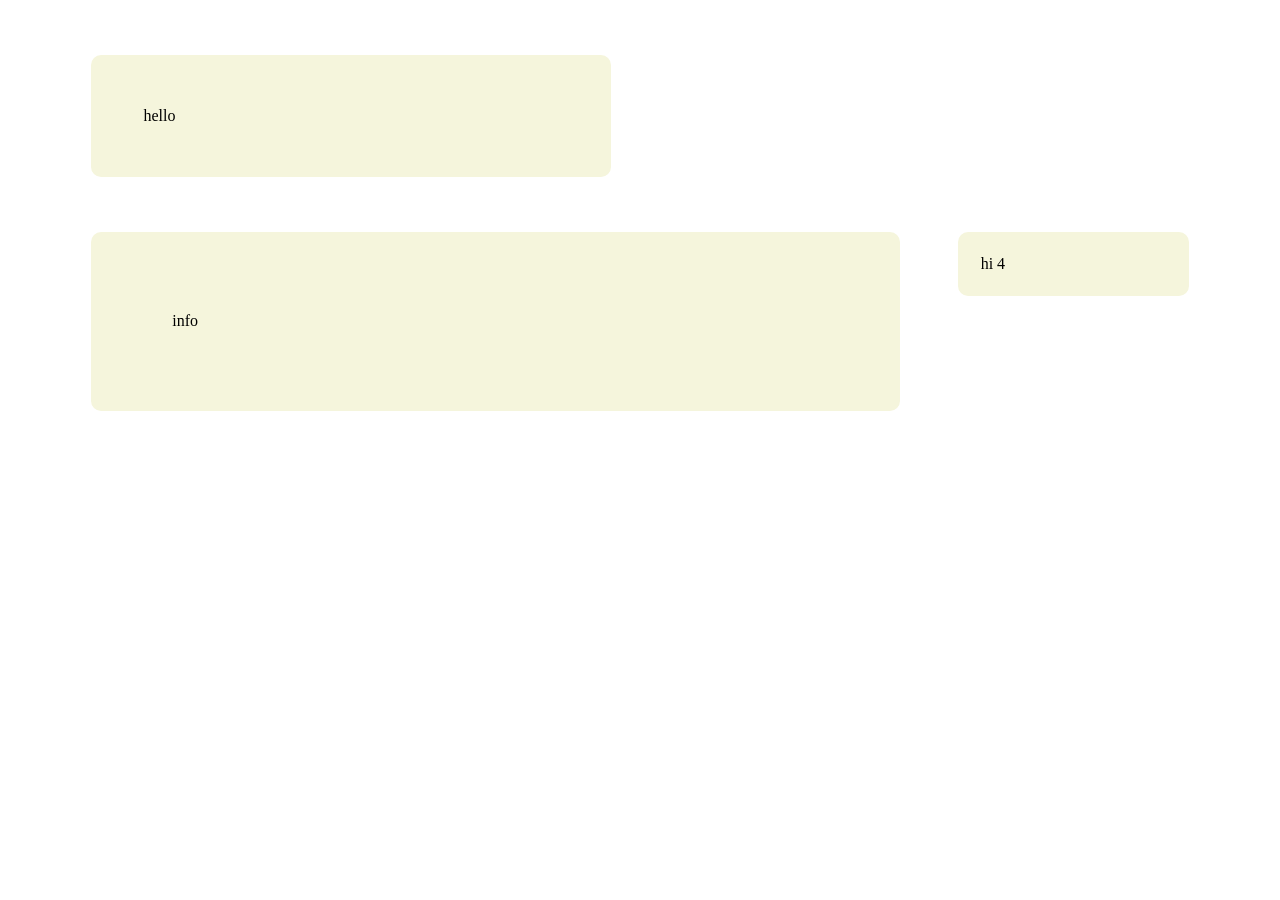
==== about.html @ 9b091c39 "try these pants on for size" ====
<!DOCTYPE html>
<head>
    <meta charset="UTF-8">
    <meta name="viewport" content="width=device-width, initial-scale=1.0">
    <title>About</title>
    <link href="code/style.css" rel="stylesheet" type="text/css" media="all">
</head>
<body>
   <div class="mainBox">
      <div class="headerBox">
         <div class="cont fullTitleCont">hello</div>
      </div>
      <div class="bodyBox">
         <div class="cont infoCont">info</div>
        <a class="linkBox fourthCont"><div class="cont">hi 4</div></a>
      </div>
   </div>
</body>
---- code/style.css ----
body{
  display:grid;
  overflow:hidden;
  margin:0%;
}
.mainBox{
  display:grid;
  grid-template-columns:1fr 12fr 1fr;
  
}
.headerBox,.bodyBox{
  grid-column-start:2;
  grid-column-end:3;
  display:grid;
}
.headerBox{
  grid-template-columns:9fr 1fr 9fr;
  margin-bottom:5%;
  margin-top:5%;
}
.bodyBox{
  grid-template-columns:4fr 1fr 4fr 1fr 4fr 1fr 4fr;
}
.titleCont,.firstCont{
  grid-column-start: 1;
  grid-column-end: 2;
}
.imageCont,.secondCont{
  grid-column-start: 3;
  grid-column-end: 4;
}
.thirdCont{
  grid-column-start: 5;
  grid-column-end: 6;
}
.fourthCont{
  grid-column-start: 7;
  grid-column-end: 8;
}
.infoCont{
  grid-column-start: 1;
  grid-column-end:6;
}

.cont{
  padding:10%;
  border-radius:10px;
  background-color: beige;
}
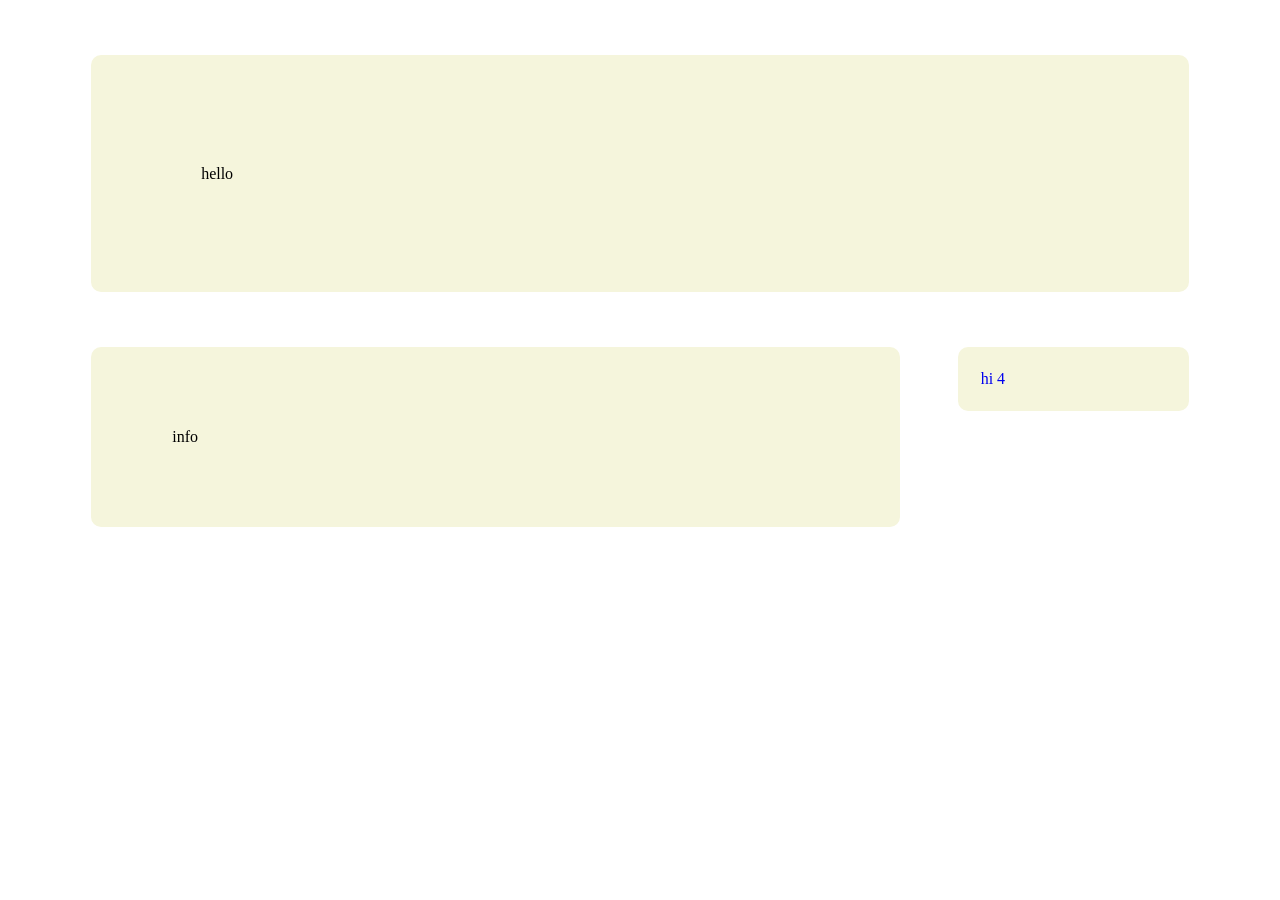
==== commit 47d03134: "message" ====
--- a/about.html
+++ b/about.html
@@ -12,7 +12,7 @@
       </div>
       <div class="bodyBox">
          <div class="cont infoCont">info</div>
-        <a class="linkBox fourthCont"><div class="cont">hi 4</div></a>
+        <a class="linkBox fourthCont" href="index.html"><div class="cont">hi 4</div></a>
       </div>
    </div>
 </body>
--- a/code/style.css
+++ b/code/style.css
@@ -21,6 +21,8 @@
 .bodyBox{
   grid-template-columns:4fr 1fr 4fr 1fr 4fr 1fr 4fr;
 }
+
+
 .titleCont,.firstCont{
   grid-column-start: 1;
   grid-column-end: 2;
@@ -41,9 +43,22 @@
   grid-column-start: 1;
   grid-column-end:6;
 }
+.fullTitleCont{
+  grid-column-start: 1;
+  grid-column-end: 4;
+}
 
 .cont{
   padding:10%;
   border-radius:10px;
   background-color: beige;
+}
+a:visited{
+  color:darkolivegreen;
+}
+a:hover{
+  color:darkseagreen;
+}
+a{
+  text-decoration:none;
 }
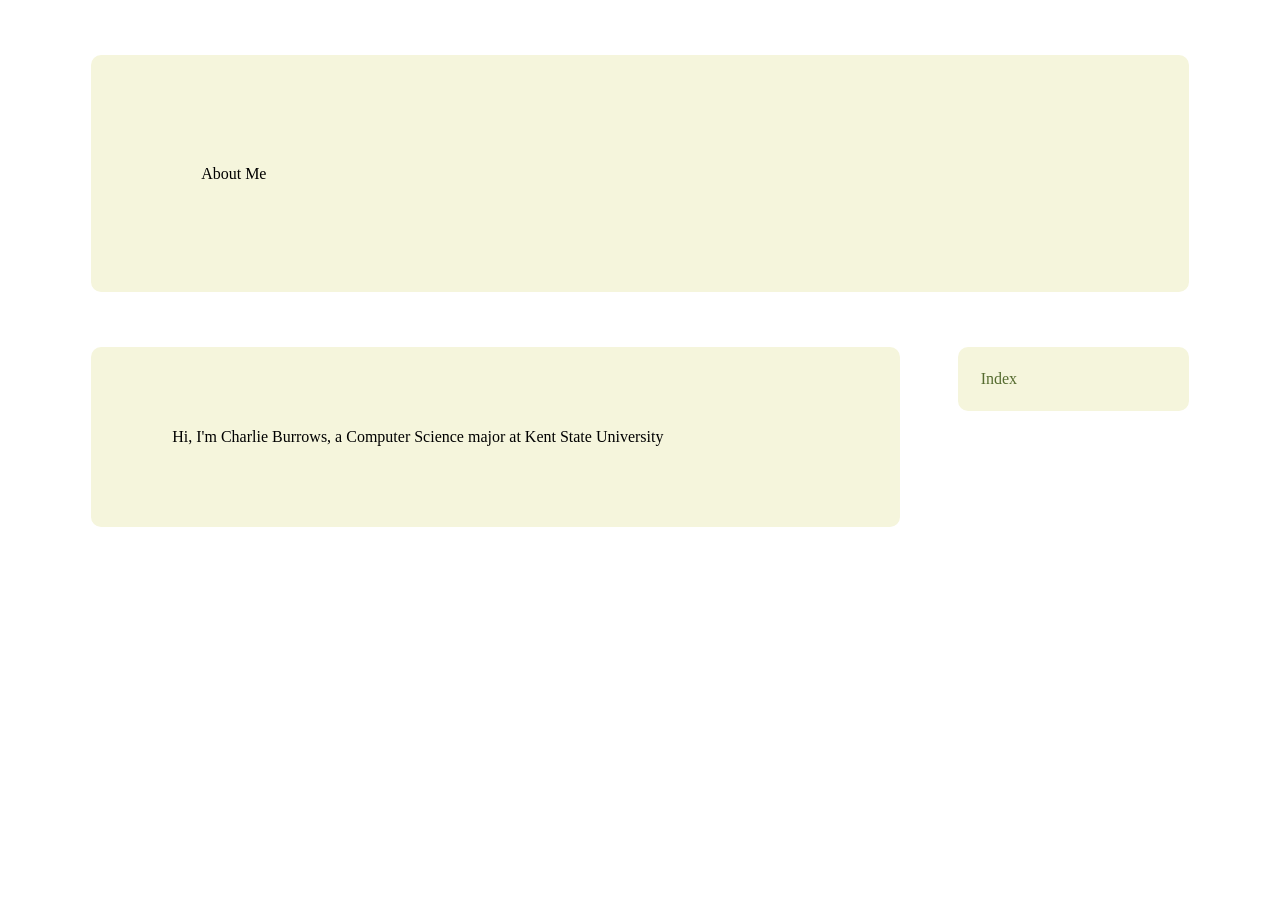
==== commit f9af82c8: "useful info" ====
--- a/about.html
+++ b/about.html
@@ -8,11 +8,11 @@
 <body>
    <div class="mainBox">
       <div class="headerBox">
-         <div class="cont fullTitleCont">hello</div>
+         <div class="cont fullTitleCont">About Me</div>
       </div>
       <div class="bodyBox">
-         <div class="cont infoCont">info</div>
-        <a class="linkBox fourthCont" href="index.html"><div class="cont">hi 4</div></a>
+         <div class="cont infoCont">Hi, I'm Charlie Burrows, a Computer Science major at Kent State University</div>
+        <a class="linkBox fourthCont" href="index.html"><div class="cont">Index</div></a>
       </div>
    </div>
 </body>
--- a/code/style.css
+++ b/code/style.css
@@ -53,12 +53,10 @@
   border-radius:10px;
   background-color: beige;
 }
-a:visited{
+a,a:visited{
+  text-decoration:none;
   color:darkolivegreen;
 }
 a:hover{
   color:darkseagreen;
 }
-a{
-  text-decoration:none;
-}
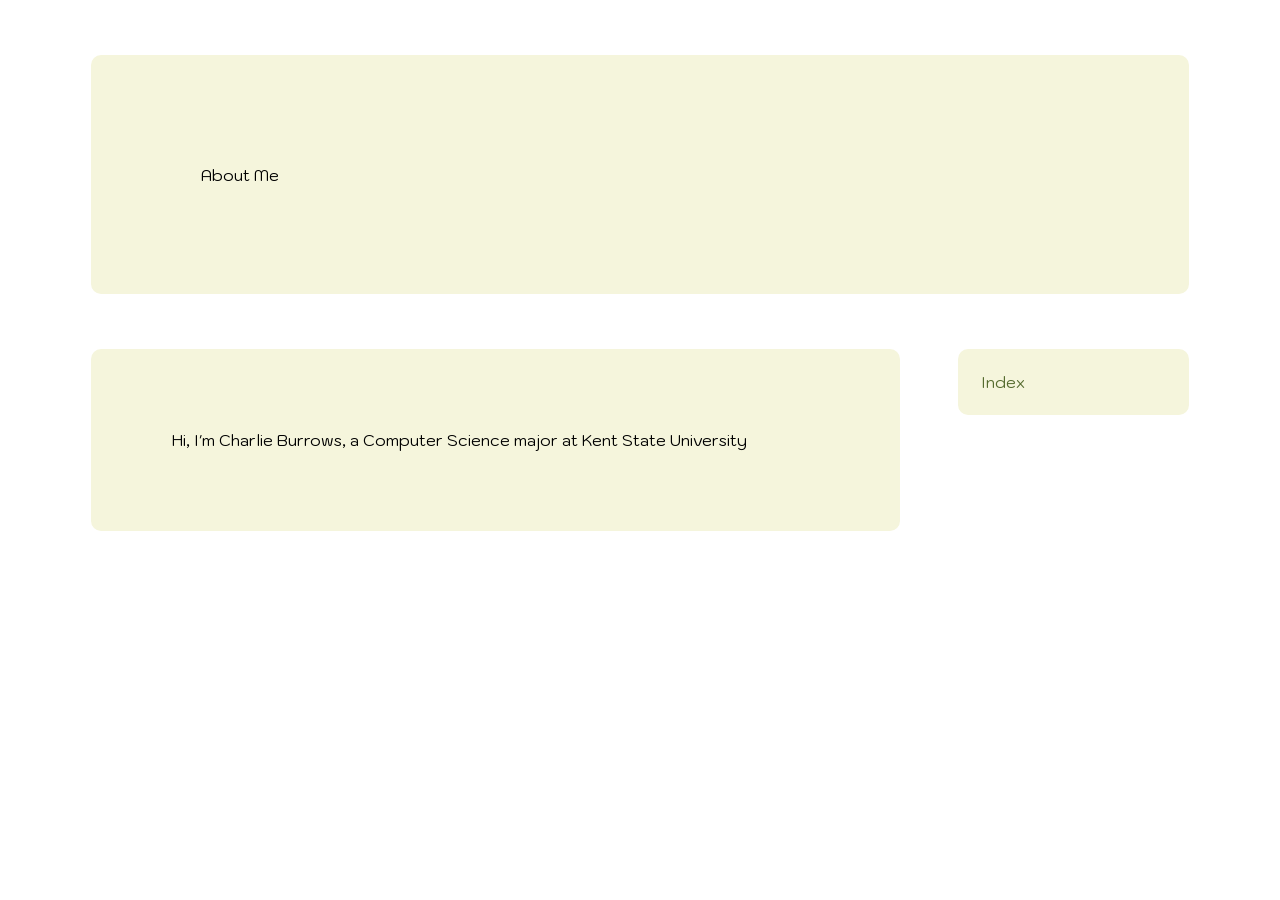
==== commit d85939fa: "pls work" ====
--- a/about.html
+++ b/about.html
@@ -4,6 +4,7 @@
     <meta name="viewport" content="width=device-width, initial-scale=1.0">
     <title>About</title>
     <link href="code/style.css" rel="stylesheet" type="text/css" media="all">
+    <link href="https://fonts.googleapis.com/css?family=Kodchasan&display=swap" rel="stylesheet">
 </head>
 <body>
    <div class="mainBox">
--- a/code/style.css
+++ b/code/style.css
@@ -2,6 +2,8 @@
   display:grid;
   overflow:hidden;
   margin:0%;
+  font-family: Kodchasan;
+  font-weight: SemiBold;
 }
 .mainBox{
   display:grid;
@@ -60,3 +62,8 @@
 a:hover{
   color:darkseagreen;
 }
+.pic{
+  max-width:100%;
+  width:60%;
+  border-radius:10px;
+}
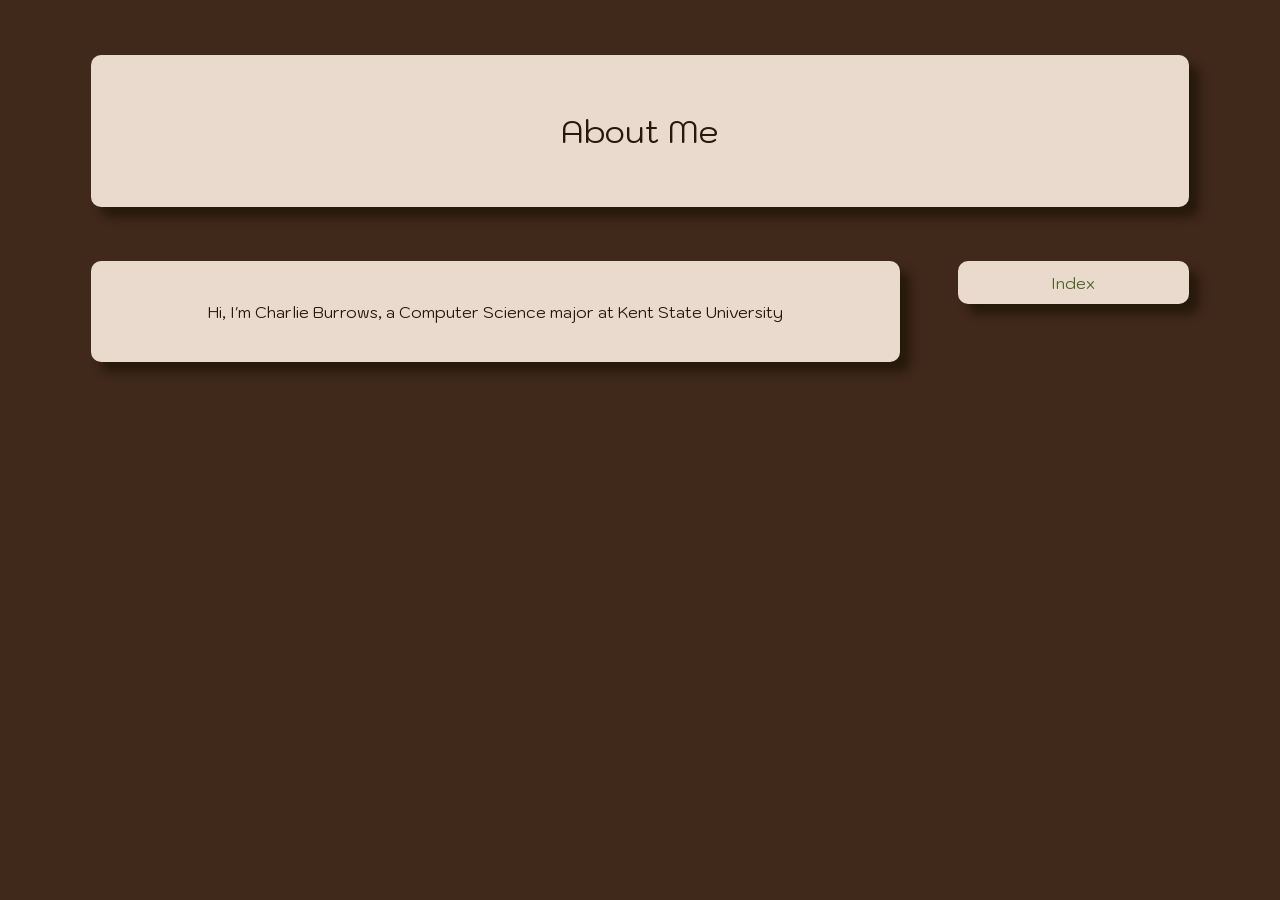
==== commit 5feaeb85: "adjusting" ====
--- a/about.html
+++ b/about.html
@@ -13,7 +13,9 @@
       </div>
       <div class="bodyBox">
          <div class="cont infoCont">Hi, I'm Charlie Burrows, a Computer Science major at Kent State University</div>
-        <a class="linkBox fourthCont" href="index.html"><div class="cont">Index</div></a>
+        <a class="fourthCont" href="index.html">
+            <div class="linkBox cont">Index</div>
+         </a>
       </div>
    </div>
 </body>
--- a/code/style.css
+++ b/code/style.css
@@ -1,4 +1,6 @@
 body{
+  background-color:rgb(64, 40, 27);
+  color:rgb(38, 25, 12);
   display:grid;
   overflow:hidden;
   margin:0%;
@@ -19,9 +21,11 @@
   grid-template-columns:9fr 1fr 9fr;
   margin-bottom:5%;
   margin-top:5%;
+  font-size:2em;
 }
 .bodyBox{
   grid-template-columns:4fr 1fr 4fr 1fr 4fr 1fr 4fr;
+  font-size:1em;
 }
 
 
@@ -50,20 +54,37 @@
   grid-column-end: 4;
 }
 
+
 .cont{
-  padding:10%;
+  box-shadow:10px 10px 10px rgb(38, 25, 12);
+  padding:5%;
   border-radius:10px;
-  background-color: beige;
+  background-color: rgb(234, 218, 205);
+  text-align:center;
 }
+.pic{
+  box-shadow:10px 10px 10px rgb(38, 25, 12);
+  max-width:100%;
+  border-radius:10px;
+}
+.bodytext,.titletext,.linkBox{
+  padding-top:5%;
+  padding-bottom:5%;
+}
+.bodytext{
+  font-size:1em;
+  font-style:italic;
+}
+.linkBox:hover{
+  background-color: rgb(198, 174, 154);
+}
+
 a,a:visited{
   text-decoration:none;
-  color:darkolivegreen;
+  color:rgb(78, 99, 41);
 }
 a:hover{
-  color:darkseagreen;
+  text-decoration:underline;
+  font-style:italic;
+  color:rgb(40, 49, 23);
 }
-.pic{
-  max-width:100%;
-  width:60%;
-  border-radius:10px;
-}
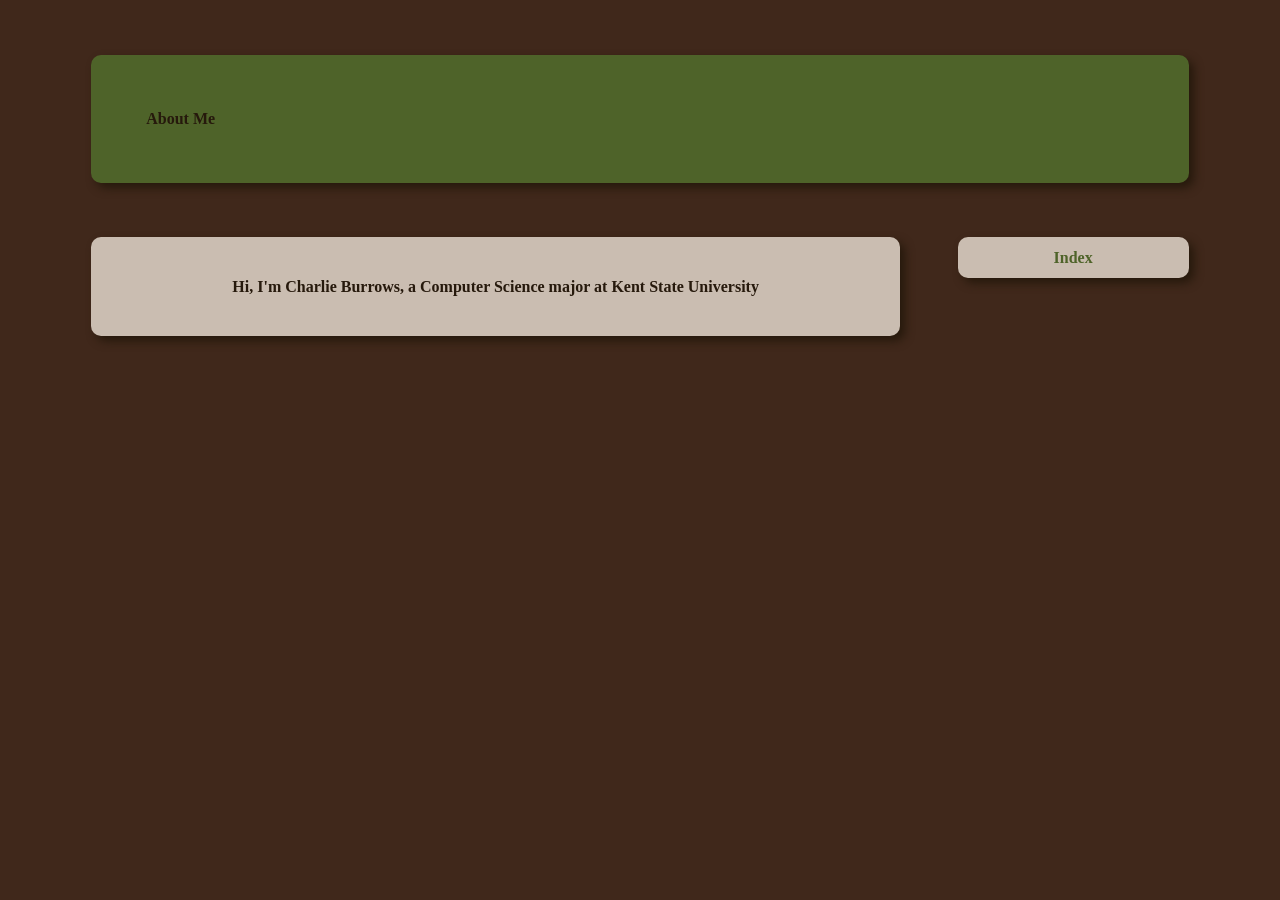
==== commit dca27947: "just a little update" ====
--- a/about.html
+++ b/about.html
@@ -9,7 +9,7 @@
 <body>
    <div class="mainBox">
       <div class="headerBox">
-         <div class="cont fullTitleCont">About Me</div>
+         <div class="fullTitleCont">About Me</div>
       </div>
       <div class="bodyBox">
          <div class="cont infoCont">Hi, I'm Charlie Burrows, a Computer Science major at Kent State University</div>
--- a/code/style.css
+++ b/code/style.css
@@ -5,8 +5,20 @@
   overflow:hidden;
   margin:0%;
   font-family: Kodchasan;
-  font-weight: SemiBold;
+  font-weight: bold;
 }
+a,a:visited{
+  text-decoration:none;
+  font-style:normal;
+  color:rgb(78, 99, 41);
+}
+a:hover{
+  text-decoration:underline;
+  font-style:italic;
+  color:rgb(40, 49, 23);
+}
+
+
 .mainBox{
   display:grid;
   grid-template-columns:1fr 12fr 1fr;
@@ -21,11 +33,9 @@
   grid-template-columns:9fr 1fr 9fr;
   margin-bottom:5%;
   margin-top:5%;
-  font-size:2em;
 }
 .bodyBox{
   grid-template-columns:4fr 1fr 4fr 1fr 4fr 1fr 4fr;
-  font-size:1em;
 }
 
 
@@ -54,16 +64,21 @@
   grid-column-end: 4;
 }
 
-
-.cont{
-  box-shadow:10px 10px 10px rgb(38, 25, 12);
+.titleCont,.fullTitleCont{
+  background-color: rgb(78, 99, 41);
+  box-shadow:5px 5px 10px rgb(38, 25, 12);
   padding:5%;
   border-radius:10px;
-  background-color: rgb(234, 218, 205);
+}
+.cont{
+  box-shadow:5px 5px 10px rgb(38, 25, 12);
+  padding:5%;
+  border-radius:10px;
+  background-color: rgb(202, 189, 177);
   text-align:center;
 }
 .pic{
-  box-shadow:10px 10px 10px rgb(38, 25, 12);
+  box-shadow:5px 5px 10px rgb(38, 25, 12);
   max-width:100%;
   border-radius:10px;
 }
@@ -71,20 +86,16 @@
   padding-top:5%;
   padding-bottom:5%;
 }
+.titletext{
+  font-size:2em;
+}
 .bodytext{
   font-size:1em;
   font-style:italic;
 }
+.linkBox{
+  font-size:1em;
+}
 .linkBox:hover{
   background-color: rgb(198, 174, 154);
 }
-
-a,a:visited{
-  text-decoration:none;
-  color:rgb(78, 99, 41);
-}
-a:hover{
-  text-decoration:underline;
-  font-style:italic;
-  color:rgb(40, 49, 23);
-}
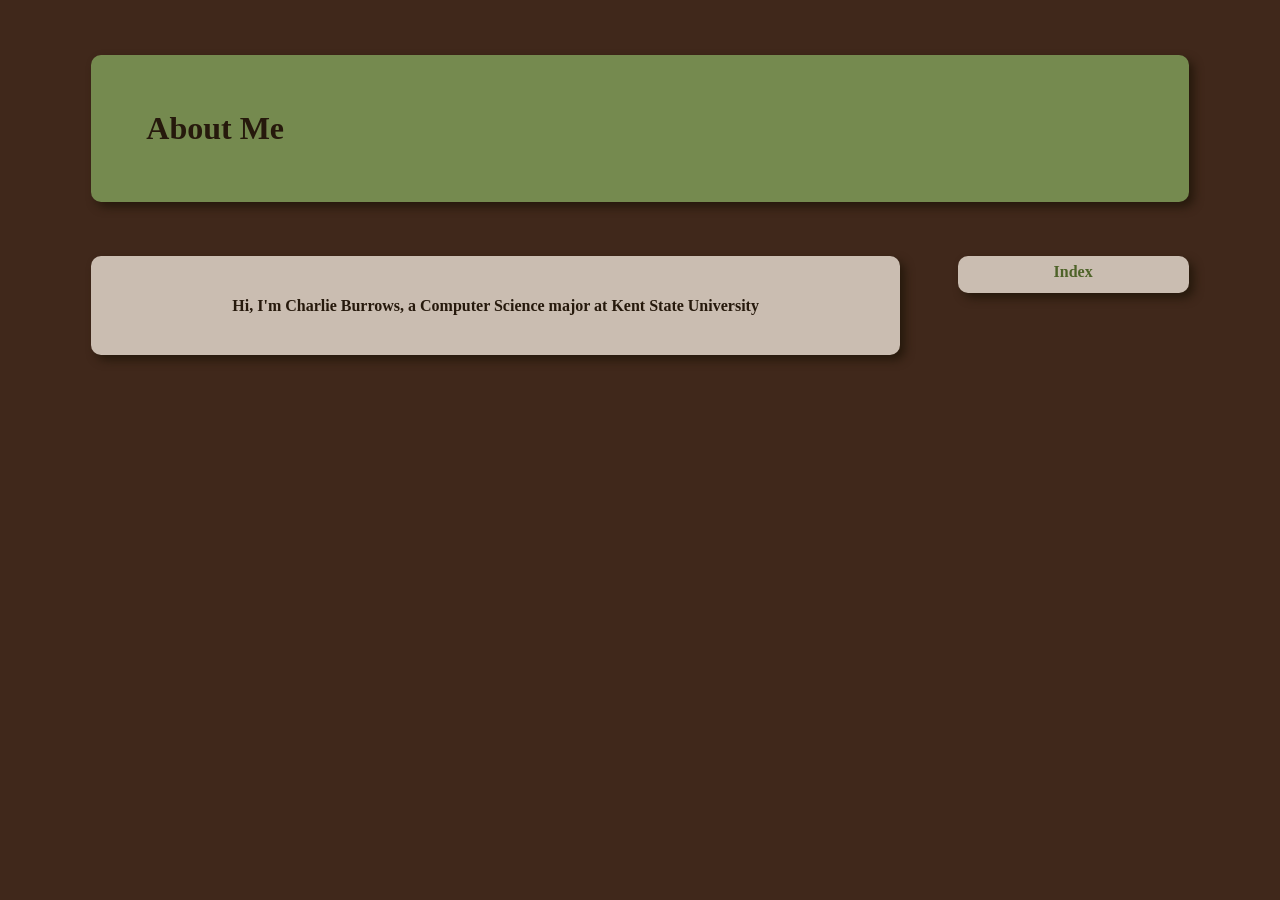
==== commit 1146e168: "lalalala" ====
--- a/about.html
+++ b/about.html
@@ -9,7 +9,7 @@
 <body>
    <div class="mainBox">
       <div class="headerBox">
-         <div class="fullTitleCont">About Me</div>
+         <div class="fullTitleCont titletext">About Me</div>
       </div>
       <div class="bodyBox">
          <div class="cont infoCont">Hi, I'm Charlie Burrows, a Computer Science major at Kent State University</div>
--- a/code/style.css
+++ b/code/style.css
@@ -63,9 +63,13 @@
   grid-column-start: 1;
   grid-column-end: 4;
 }
+.lowerInfoCont{
+  grid-column-start:1;
+  grid-column-end:8;
+}
 
 .titleCont,.fullTitleCont{
-  background-color: rgb(78, 99, 41);
+  background-color: rgb(117, 138, 79);
   box-shadow:5px 5px 10px rgb(38, 25, 12);
   padding:5%;
   border-radius:10px;
@@ -82,10 +86,6 @@
   max-width:100%;
   border-radius:10px;
 }
-.bodytext,.titletext,.linkBox{
-  padding-top:5%;
-  padding-bottom:5%;
-}
 .titletext{
   font-size:2em;
 }
@@ -95,6 +95,7 @@
 }
 .linkBox{
   font-size:1em;
+  padding-top:3%;
 }
 .linkBox:hover{
   background-color: rgb(198, 174, 154);
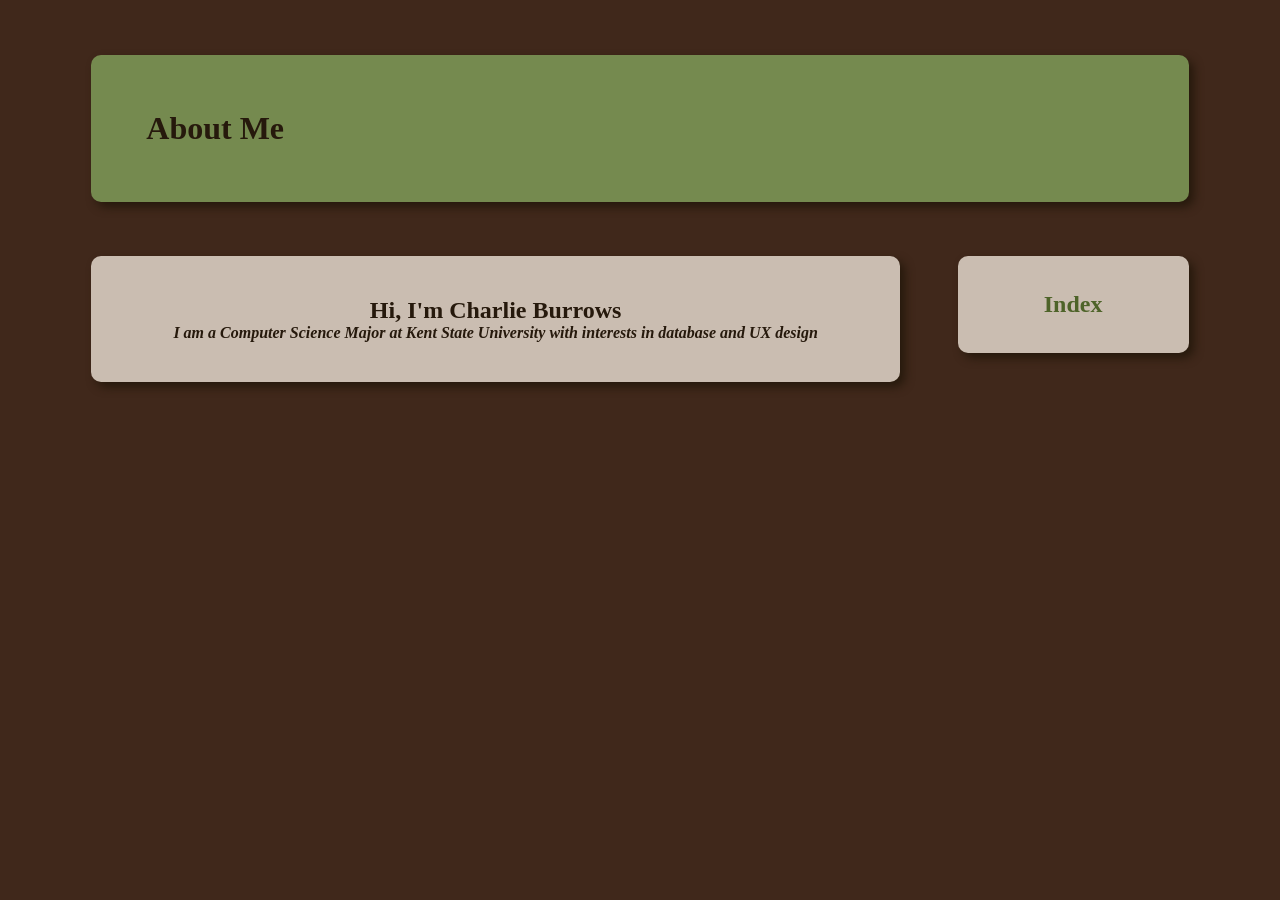
==== commit 7f8e4767: "try this" ====
--- a/about.html
+++ b/about.html
@@ -12,7 +12,10 @@
          <div class="fullTitleCont titletext">About Me</div>
       </div>
       <div class="bodyBox">
-         <div class="cont infoCont">Hi, I'm Charlie Burrows, a Computer Science major at Kent State University</div>
+         <div class="cont infoCont">
+            <div class="subtitletext">Hi, I'm Charlie Burrows</div>
+            <div class="bodytext">I am a Computer Science Major at Kent State University with interests in database and UX design</div>
+         </div>
         <a class="fourthCont" href="index.html">
             <div class="linkBox cont">Index</div>
          </a>
--- a/code/style.css
+++ b/code/style.css
@@ -66,7 +66,9 @@
 .lowerInfoCont{
   grid-column-start:1;
   grid-column-end:8;
+  margin-top:5%;
 }
+
 
 .titleCont,.fullTitleCont{
   background-color: rgb(117, 138, 79);
@@ -89,13 +91,17 @@
 .titletext{
   font-size:2em;
 }
+.subtitletext{
+  font-size:1.5em;
+}
 .bodytext{
   font-size:1em;
   font-style:italic;
 }
 .linkBox{
-  font-size:1em;
-  padding-top:3%;
+  font-size:1.5em;
+  padding-top:15%;
+  padding-bottom:15%;
 }
 .linkBox:hover{
   background-color: rgb(198, 174, 154);
